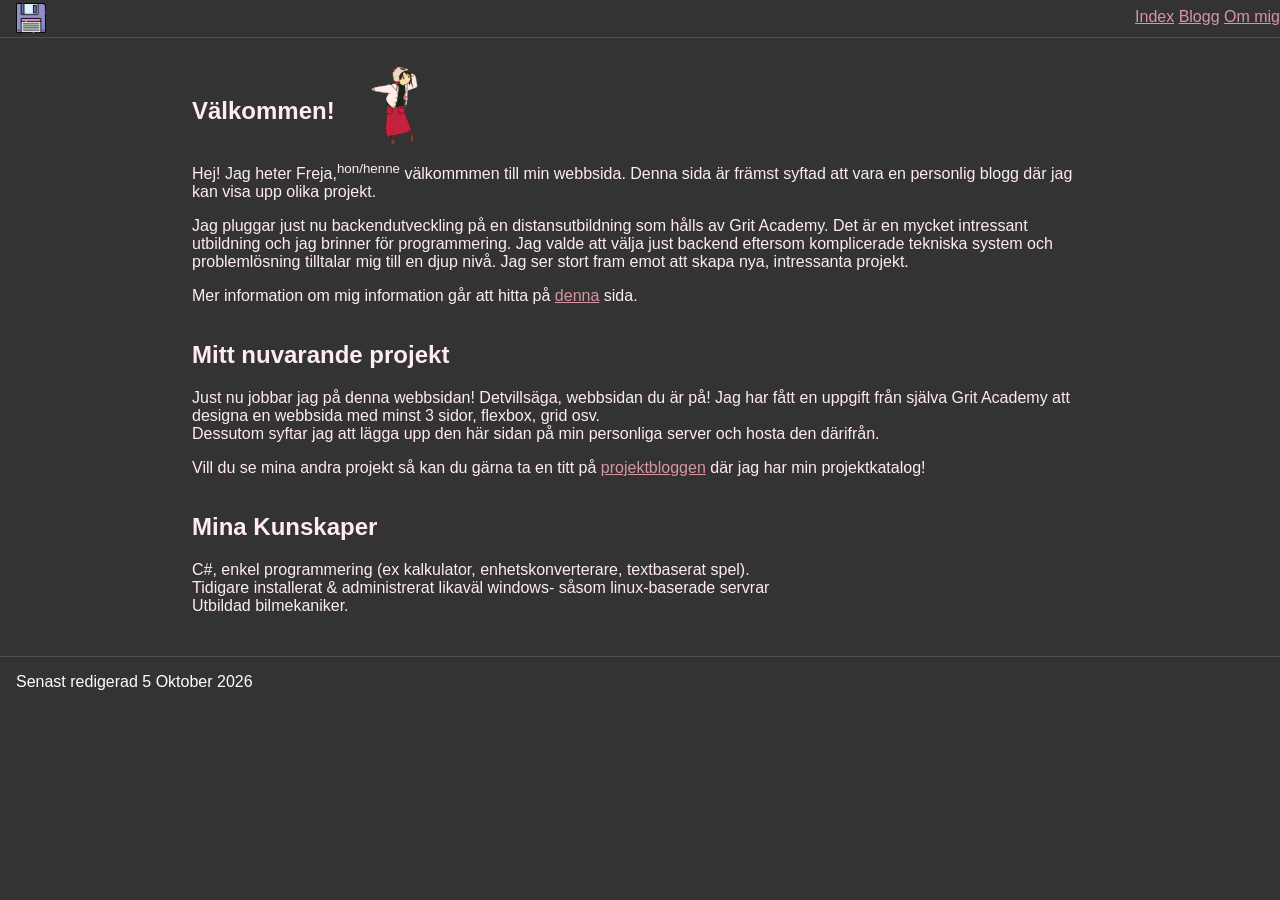
==== index.html @ 4b7e610c "Add files via upload" ====
<!DOCTYPE html>
<html lang="sv">
<head>
    <meta charset="UTF-8">
    <meta name="viewport" content="width=device-width, initial-scale=1.0">
    <link rel="stylesheet" href="stylesheet.css">
    <title>Frejas Projektsida
    </title>
</head>
<body class="body">
    <header>
        <nav  aria-label="huvudmeny" class="navbar">
            <div class="navbar-title">
                <img src="assets/fwoppy.png" style="width: 30px; padding-left: 1rem;" alt="">
            </div>
            <div class="navbar-container">
                    <a href="/index.html">Index</a>
                    <a href="/blog.html">Blogg</a>
                    <a href="/about.html">Om mig</a>
            </div>
        </nav>
        </nav>
    </header>
    <main class="main">
        <section class="introduktion">
            <div class="main-header">
                <h1>Välkommen!</h1>
                <img src="/assets/lain-dance.gif" alt="" height="auto" width="120rem">
            </div>
            <article class="intro-article">
                <p>Hej! Jag heter Freja,<sup>hon/henne</sup> välkommmen till min webbsida. 
                    Denna sida är främst syftad att vara en personlig blogg där jag kan visa upp olika projekt. 
                </p>
                <p>Jag pluggar just nu backendutveckling på en distansutbildning som hålls av Grit Academy. 
                    Det är en mycket intressant utbildning och jag brinner för programmering.
                    Jag valde att välja just backend eftersom komplicerade tekniska system och problemlösning tilltalar mig till en djup nivå.
                    Jag ser stort fram emot att skapa nya, intressanta projekt.
                </p>
                <p> Mer information om mig information går att hitta på <a href="about.html">denna</a> sida.</p> 

                <h2 class="secondary-header">Mitt nuvarande projekt</h2>
                <p> Just nu jobbar jag på denna webbsidan! Detvillsäga, webbsidan du är på! Jag har fått en uppgift från själva Grit Academy
                    att designa en webbsida med minst 3 sidor, flexbox, grid osv. <br> Dessutom syftar jag att lägga upp den här sidan på min personliga server
                    och hosta den därifrån.
                </p>
                <p> Vill du se mina andra projekt så kan du gärna ta en titt på <a href="blog.html">projektbloggen</a> där jag har min projektkatalog!</p>

                <h2 class="secondary-header">Mina Kunskaper</h2>
                <p> C#, enkel programmering (ex kalkulator, enhetskonverterare, textbaserat spel). <br>
                    Tidigare installerat & administrerat likaväl windows- såsom linux-baserade servrar<br>
                    Utbildad bilmekaniker.
                </p>
            </article>
        </sections>
    </main>
    <footer class="footer">
        <div>
            <p>Senast redigerad 5 Oktober 2026</p>
        </div>
    </footer>
</body>
</html>
---- stylesheet.css ----
:root {
    --charcoal: rgb(51, 51, 51);
    --color-border: rgb(80, 80, 80);
    --burntcoal: rgb(40, 40, 40);
    --highlighted-text: #d895a4;
}

*{
    font-family: Helvetica, Arial;
}

a {
    color: var(--highlighted-text);
}

body {
    height: 100%;
    min-height: 100vh;
    margin: 0;
    background-color: var(--charcoal);
    display: flex;
    flex-direction: column;
}

header {
    position: sticky;
    top: 0px;
    padding-top: 3px;
    background-color: var(--charcoal);
    border-bottom: 1px solid var(--color-border);
}

.navbar{
    display: flex;
    justify-content: space-between;
}

.navbar-container{
    padding-top: 0.3rem;
}

.navbar-logo-img {
    size: 5;
}

main {
    position: static;
    display: flex;
    flex-wrap: wrap;
    justify-content: center;
    color:rgb(255, 235, 243);
    
}

.main-header {
    display: flex; 
    flex-wrap: wrap;
    justify-content: flex-start; 
    align-items: flex-end;
}

.secondary-header {
    padding-top: 1rem;
}

.timeline-dates {
    color:grey;
    font-size: .8rem;
}

.bio-article {
    display: flex table-column;
    
}

.intro-article {
 word-wrap: break-word;
 width: 70vw;
}

footer {
    padding-left: 1rem;
    margin-top: 2vw;
    color:white;
    border-top: 1px solid var(--color-border);
    position: static;
}
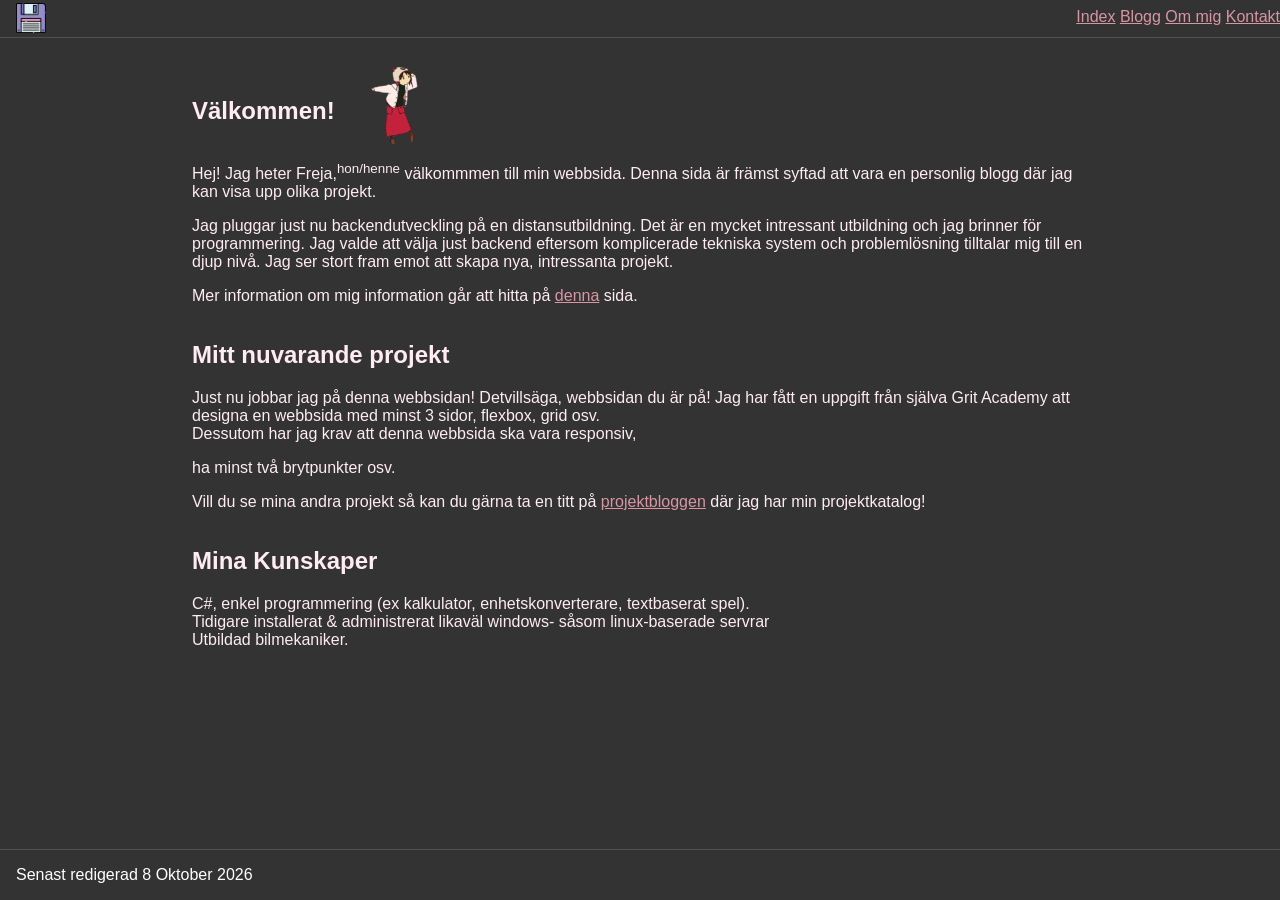
==== commit f61f7942: "several new things. added a contact page. the email form does not work. added a breakpoint to the bl" ====
--- a/index.html
+++ b/index.html
@@ -3,7 +3,7 @@
 <head>
     <meta charset="UTF-8">
     <meta name="viewport" content="width=device-width, initial-scale=1.0">
-    <link rel="stylesheet" href="stylesheet.css">
+    <link rel="stylesheet" href="styles/stylesheet.css">
     <title>Frejas Projektsida
     </title>
 </head>
@@ -14,49 +14,52 @@
                 <img src="assets/fwoppy.png" style="width: 30px; padding-left: 1rem;" alt="">
             </div>
             <div class="navbar-container">
-                    <a href="/index.html">Index</a>
-                    <a href="/blog.html">Blogg</a>
-                    <a href="/about.html">Om mig</a>
+                    <a href="index.html">Index</a>
+                    <a href="blog.html">Blogg</a>
+                    <a href="about.html">Om mig</a>
+                    <a href="contact.html">Kontakt</a>
             </div>
-        </nav>
         </nav>
     </header>
     <main class="main">
         <section class="introduktion">
             <div class="main-header">
                 <h1>Välkommen!</h1>
-                <img src="/assets/lain-dance.gif" alt="" height="auto" width="120rem">
+                <img src="assets/lain-dance.gif" alt="" width="120">
             </div>
             <article class="intro-article">
-                <p>Hej! Jag heter Freja,<sup>hon/henne</sup> välkommmen till min webbsida. 
+                <div class="paragraph-section">
+                    <p>Hej! Jag heter Freja,<sup>hon/henne</sup> välkommmen till min webbsida. 
                     Denna sida är främst syftad att vara en personlig blogg där jag kan visa upp olika projekt. 
-                </p>
-                <p>Jag pluggar just nu backendutveckling på en distansutbildning som hålls av Grit Academy. 
-                    Det är en mycket intressant utbildning och jag brinner för programmering.
-                    Jag valde att välja just backend eftersom komplicerade tekniska system och problemlösning tilltalar mig till en djup nivå.
-                    Jag ser stort fram emot att skapa nya, intressanta projekt.
-                </p>
-                <p> Mer information om mig information går att hitta på <a href="about.html">denna</a> sida.</p> 
-
-                <h2 class="secondary-header">Mitt nuvarande projekt</h2>
-                <p> Just nu jobbar jag på denna webbsidan! Detvillsäga, webbsidan du är på! Jag har fått en uppgift från själva Grit Academy
-                    att designa en webbsida med minst 3 sidor, flexbox, grid osv. <br> Dessutom syftar jag att lägga upp den här sidan på min personliga server
-                    och hosta den därifrån.
-                </p>
-                <p> Vill du se mina andra projekt så kan du gärna ta en titt på <a href="blog.html">projektbloggen</a> där jag har min projektkatalog!</p>
-
-                <h2 class="secondary-header">Mina Kunskaper</h2>
-                <p> C#, enkel programmering (ex kalkulator, enhetskonverterare, textbaserat spel). <br>
-                    Tidigare installerat & administrerat likaväl windows- såsom linux-baserade servrar<br>
-                    Utbildad bilmekaniker.
-                </p>
+                    </p>
+                    <p>Jag pluggar just nu backendutveckling på en distansutbildning. 
+                        Det är en mycket intressant utbildning och jag brinner för programmering.
+                        Jag valde att välja just backend eftersom komplicerade tekniska system och problemlösning tilltalar mig till en djup nivå.
+                        Jag ser stort fram emot att skapa nya, intressanta projekt.
+                    </p>
+                    <p> Mer information om mig information går att hitta på <a href="about.html">denna</a> sida.</p> 
+                </div>
+                <div class="paragraph-section">
+                    <h2 class="secondary-header">Mitt nuvarande projekt</h2>
+                    <p> Just nu jobbar jag på denna webbsidan! Detvillsäga, webbsidan du är på! Jag har fått en uppgift från själva Grit Academy
+                        att designa en webbsida med minst 3 sidor, flexbox, grid osv. <br> Dessutom har jag krav att denna webbsida ska vara responsiv,
+                    </p>ha minst två brytpunkter osv.
+                    <p> Vill du se mina andra projekt så kan du gärna ta en titt på <a href="blog.html">projektbloggen</a> där jag har min projektkatalog!</p>
+                </div>
+                <div class="paragraph-section">
+                    <h2 class="secondary-header">Mina Kunskaper</h2>
+                    <p> C#, enkel programmering (ex kalkulator, enhetskonverterare, textbaserat spel). <br>
+                        Tidigare installerat & administrerat likaväl windows- såsom linux-baserade servrar<br>
+                        Utbildad bilmekaniker.
+                    </p>
+                </div>
             </article>
-        </sections>
+        </section>
     </main>
     <footer class="footer">
-        <div>
-            <p>Senast redigerad 5 Oktober 2026</p>
+        <div class="footer-content">
+            <p>Senast redigerad 8 Oktober 2026</p>
         </div>
     </footer>
 </body>
-</html>+</html>
--- a/styles/stylesheet.css
+++ b/styles/stylesheet.css
@@ -0,0 +1,101 @@
+:root {
+    --charcoal: rgb(51, 51, 51);
+    --color-border: rgb(80, 80, 80);
+    --burntcoal: rgb(40, 40, 40);
+    --highlighted-text: #d895a4;
+}
+
+*{
+    font-family: Helvetica, Arial;
+}
+
+a {
+    color: var(--highlighted-text);
+}
+
+header {
+    position: sticky;
+    top: 0px;
+    padding-top: 3px;
+    background-color: var(--charcoal);
+    border-bottom: 1px solid var(--color-border);
+}
+
+body {
+    height: 100%;
+    min-height: 100vh;
+    margin: 0;
+    background-color: var(--charcoal);
+    display: flex;
+    flex-direction: column;
+}
+
+.navbar{
+    display: flex;
+    justify-content: space-between;
+}
+
+.navbar-container{
+    padding-top: 0.3rem;
+}
+
+.navbar-logo-img {
+    resize: 5;
+}
+
+main {
+    position: static;
+    display: flex;
+    flex: 1;
+    flex-wrap: wrap;
+    justify-content: center;
+    color:rgb(255, 235, 243);
+    
+}
+
+.main-header {
+    display: flex; 
+    flex-wrap: wrap;
+    justify-content: flex-start; 
+    align-items: flex-end;
+}
+
+.secondary-header {
+    padding-top: 1rem;
+}
+
+.timeline-dates {
+    color:grey;
+    font-size: .8rem;
+}
+
+.bio-article {
+    display: flex;
+    
+}
+
+.intro-article {
+ word-wrap: break-word;
+ width: 70vw;
+}
+
+footer {
+    padding-left: 1rem;
+    margin-top: 2vw;
+    color:white;
+    border-top: 1px solid var(--color-border);
+    position: static; 
+}
+
+.contact {
+    display: flex;
+    flex-direction: column;
+}
+
+.contact-content {
+    padding-bottom: 1rem;
+}
+
+.contact-button {
+    width: 10rem;
+}
